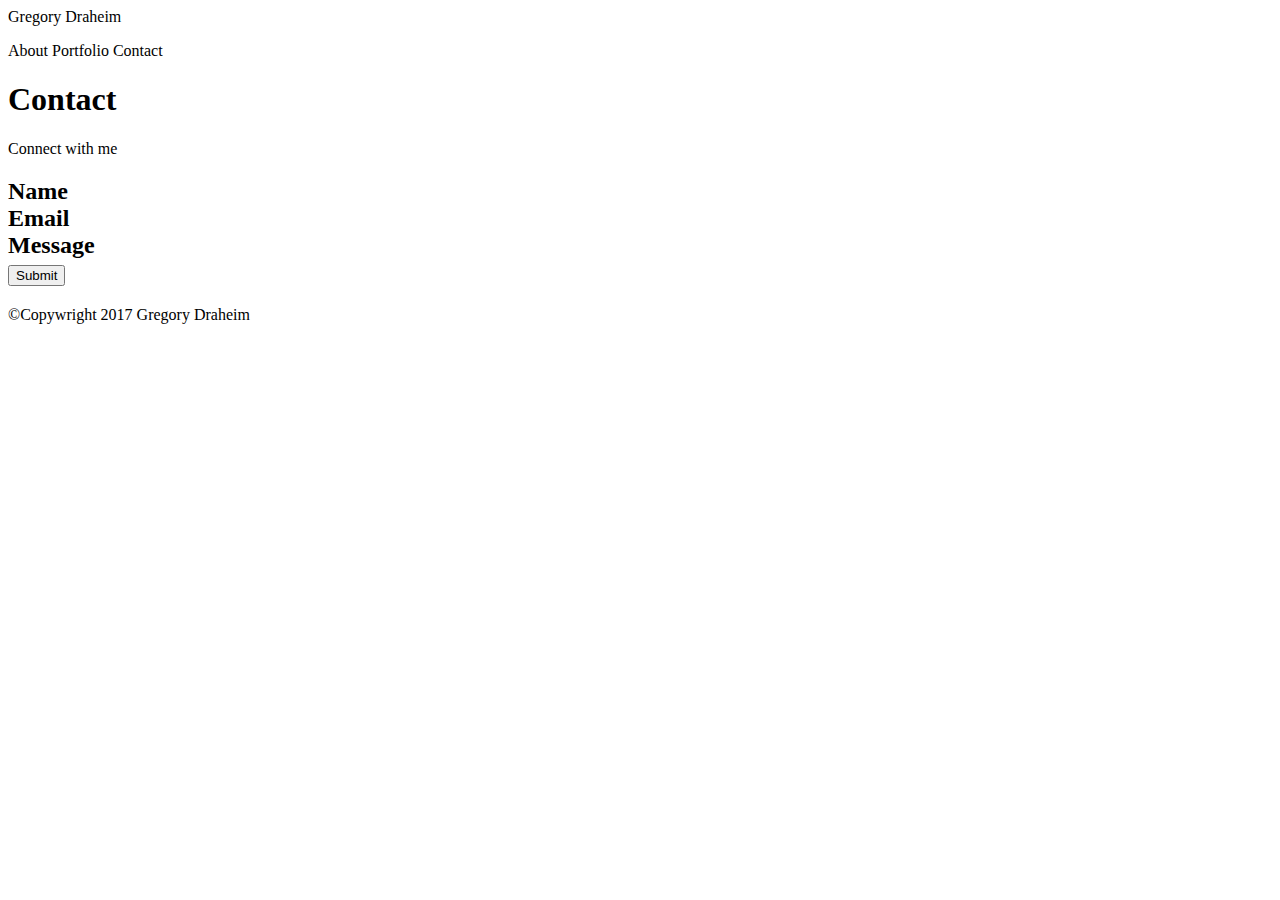
==== contact.html @ d5a4b0c5 "gitSite3rdTry" ====
<!DOCTYPE html>
<html>
<head>
	<title>Gregory Draheim Contact</title>
</head>
<link rel="stylesheet" type="text/css" href="css/style.css">
<body>

	<header>
		Gregory Draheim
	</header>

	<p>
		About
		Portfolio
		Contact
	</p>

	<h1>
		Contact
	</h1>

	<div>
		Connect with me

	</div>

	<h2>
		<div>
			Name
		</div>

		<div>
			Email
		</div>

		<div>
			Message
		</div>

		<button>
			Submit
		</button>


	</h2>

	<footer>
		©Copywright 2017 Gregory Draheim
	</footer>

</body>
</html>
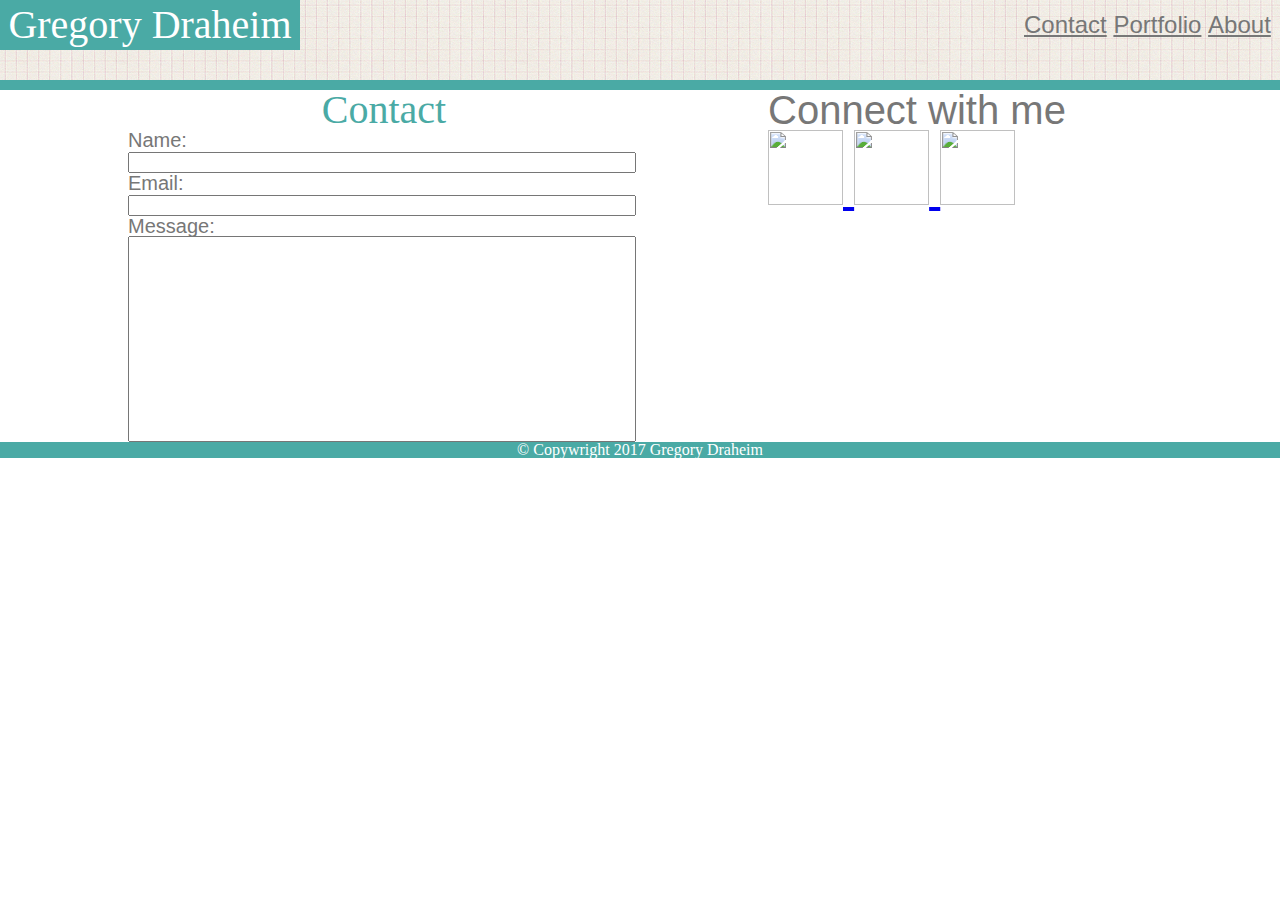
==== commit 330ca19f: "Wk 1 HW finished" ====
--- a/contact.html
+++ b/contact.html
@@ -1,52 +1,85 @@
 <!DOCTYPE html>
 <html>
 <head>
+	<link rel="stylesheet" href="https://maxcdn.bootstrapcdn.com/bootstrap/3.3.6/css/bootstrap.min.css" integrity="sha384-1q8mTJOASx8j1Au+a5WDVnPi2lkFfwwEAa8hDDdjZlpLegxhjVME1fgjWPGmkzs7" crossorigin="anonymous">
+		
+	<link href='https://fonts.googleapis.com/css?family=Montserrat|Roboto+Slab|Yellowtail' rel='stylesheet' type='text/css'>
+
 	<title>Gregory Draheim Contact</title>
+
+	<link rel="stylesheet" href="assets/css/reset.css">
+	<link rel="stylesheet" type="text/css" href="assets/css/style.css">
+
 </head>
-<link rel="stylesheet" type="text/css" href="css/style.css">
+
 <body>
 
-	<header>
-		Gregory Draheim
+	<header class="headerBackground fontHeaderSize headerHeighten">
+		<h1 class="backgroundBlue fontWhite headerPadding">
+			Gregory Draheim
+		</h1>
+			<ul class="pad80pc"> 
+				<li class="fontLinks topRtLnk">
+					<a class="fontLinks" href="contact.html">Contact</a>
+				</li>
+				<li class="fontLinks topRtLnk">
+					<a class="fontLinks" href="portfolio.html">Portfolio</a>
+				</li>
+				<li class="fontLinks topRtLnk">
+				<a class="fontLinks" href="index.html">About</a>
+				</li>
+			</ul>
 	</header>
 
-	<p>
-		About
-		Portfolio
-		Contact
-	</p>
+	<h2 class="background">
+		<div class="floatLeft space50pc fontContent">
 
-	<h1>
-		Contact
-	</h1>
+			<div class="fontHeaderSize fontBlue textCenter">
+					Contact
+			</div>
 
-	<div>
-		Connect with me
+			<form>
+				Name:
+				<br>
+				<input class="textAreaWdth" type="text" name="inptName">
+				<br>
+				Email:
+				<br>
+				<input class="textAreaWdth" type="text" name="inptMail">
+				<br>
+				Message:
+				<br>
+				<input class="textAreaHght textAreaWdth" type="text" name="inptMessage">
+				<br>
+				
 
-	</div>
+			</form>
+		<p>
+			
+		</p>
 
-	<h2>
-		<div>
-			Name
 		</div>
 
-		<div>
-			Email
-		</div>
-
-		<div>
-			Message
-		</div>
-
-		<button>
-			Submit
-		</button>
-
+		<h3 class=" clearfix container floatRight fontConnect connectPadding">
+			
+			Connect with me
+			<div class="clearfix">
+				<a href="http://stackoverflow.com/users/7820628/g-d">
+					<img class="img-responsive-stk" src="https://cdn2.iconfinder.com/data/icons/social-flat-buttons-3/512/overflow-128.png" height="75" width="75">
+				</a>
+				<a href="https://www.linkedin.com/in/gregory-draheim-50825513b/">
+					<img class="img-responsive-lnk" src="https://cdn2.iconfinder.com/data/icons/new-social-network-icons/154/linked-128.png" height="75" width="75">
+				</a>
+				<a href="https://github.com/BixbyRamone">
+					<img class="img-responsive-git" src="https://cdn1.iconfinder.com/data/icons/social-flat-dual-vertical/512/github-128.png" height="75" width="75">
+				</a>
+			</div>
+		</h3>
 
 	</h2>
 
-	<footer>
-		©Copywright 2017 Gregory Draheim
+	<footer class="clearfix footWidth floatLeft backgroundBlue fontWhite">
+	&copy; Copywright 2017 Gregory Draheim
 	</footer>
 
 </body>
--- a/assets/css/style.css
+++ b/assets/css/style.css
@@ -0,0 +1,162 @@
+/*{
+	background-image: 
+	url(../images/hip-square/hip-square.png)
+}*/
+
+.clearfix::after {
+	content: "";
+	display: block;
+	clear: both;
+}
+
+.container{
+	width: 960px;
+}
+
+.fontBlue{
+color: #4aaaa5;
+}
+
+.fontWhite{
+	color: white;
+}
+
+
+.backgroundBlue{
+	background-color: #4aaaa5;
+}
+
+.paddingTop{
+	margin-top: 20px;
+}
+
+.fontHeaderSize{
+	font-family: "Georgia", Times, serif;
+	font-size: 40px;
+}
+
+.fontContent{
+	font-family: "Arial", Helvetica, sans-serif;
+	color: #777777;
+	font-size: 20px;
+}
+
+.fontConnect{
+	font-family: "Arial", Helvetica, sans-serif;
+	color: #777777;
+	font-size: 40px;
+}
+
+.fontLinks{
+	font-family: "Arial", Helvetica, sans-serif;
+	color: #777777;
+	font-size: 24px;
+}
+
+.topRtlnk{
+	padding-top: 50px;
+	float: left;
+}
+
+.background{
+background-image: 
+	url(../images/hip-square/hip-square.png)
+}
+
+.floatLeft{
+	float: left;
+}
+
+.floatRight{
+	float: right;
+}
+
+h1{
+	float: left;
+}
+
+header	ul li { display: inline; }
+
+
+.pad80pc{
+	padding-left: 80%;
+}
+
+.headerPadding{
+	text-align: center;
+	padding-top: 5px;
+	padding-bottom: 5px;
+	width: 300px;
+}
+
+.headerHeighten{
+	padding-bottom: 40px;
+}
+
+.headerBackground{
+	border-bottom: 10px solid #4aaaa5;
+	background-image: 
+	url(../images/hip-square/hip-square.png)
+}
+
+.space50pc{
+	width: 40%;
+	padding-left: 10%;
+}
+
+.imgPadding{
+	padding-right: 15px;
+}
+
+.connectPadding{
+	width: 40%
+
+}
+
+
+.footWidth{
+	width: 100%;
+	text-align: center;
+}
+
+.textAreaHght{
+	height: 200px;
+}
+
+.textAreaWdth{
+	width: 500px;
+}
+
+.textCenter{
+	text-align: center;
+}
+
+.portfolioFont{
+	position: absolute;
+	bottom: 2px;
+}
+
+.zIndex2{
+	position: relative;
+	z-index: 2;
+	bottom: 40px;
+}
+
+.portolioPadding{
+	position: relative;
+	bottom: 10px;
+}
+
+.portfolioContainer{
+	height: 175px;
+	width: 175px;
+}
+
+.fontPortfolio{
+	font-family: "Arial", Helvetica, sans-serif;
+	font-size: 18px;
+}
+
+.marginPortfolio{
+	margin: 5px;
+}
